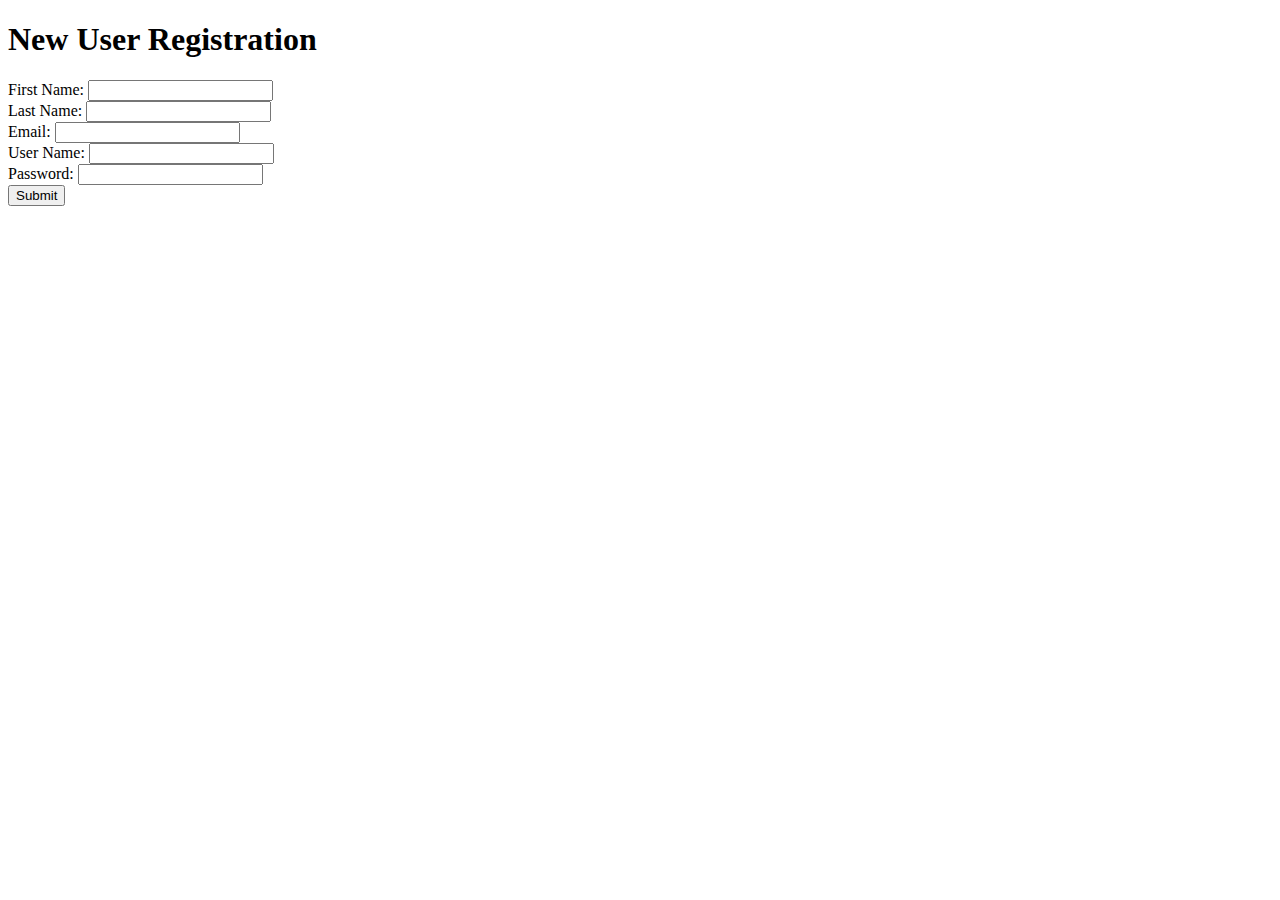
==== src/main/resources/templates/registration.html @ e4b9f13a "registration added" ====
<!DOCTYPE html>
<html lang="en" xmlns:th="www.thymeleaf.org">
<head>
    <meta charset="UTF-8">
    <title>Registration Form</title>
    <nav th:replace="base :: csslinks"></nav>
</head>
<body>
<nav th:replace="base :: navbar"></nav>
<div class="container">
    <h1>New User Registration</h1>
    <form autocomplete="off" action="#" th:action="@{/register}"
          th:object="${user}" method="post">
        <div class="form-group">
            <label for="firstName">First Name:</label>
            <input type="text" th:field="*{firstName}" class="form-control"><br/>
            <span th:if="${#fields.hasErrors('firstName')}"
                  th:errors="*{firstName}"></span>
        </div>
        <div class="form-group">
            <label for="lastName">Last Name:</label>
            <input type="text" th:field="*{lastName}" class="form-control"><br/>
            <span th:if="${#fields.hasErrors('lastName')}"
                  th:errors="*{lastName}"></span>
        </div>
        <div class="form-group">
            <label for="email">Email:</label>
            <input type="text" th:field="*{email}" class="form-control"><br/>
            <span th:if="${#fields.hasErrors('email')}"
                  th:errors="*{email}"></span>
        </div>
        <div class="form-group">
            <label for="username">User Name:</label>
            <input type="text" th:field="*{username}" class="form-control"><br/>
            <span th:if="${#fields.hasErrors('username')}"
                  th:errors="*{username}"></span>
        </div>
        <div class="form-group">
            <label for="password">Password:</label>
            <input type="text" th:field="*{password}" class="form-control"><br/>
            <span th:if="${#fields.hasErrors('password')}"
                  th:errors="*{password}"></span>
        </div>
        <button type="submit" class="btn btn-info btn-lg">Submit</button><br/><br/>
    </form>
</div>
<th:block th:replace="base :: jslinks"></th:block>
</body>
</html>
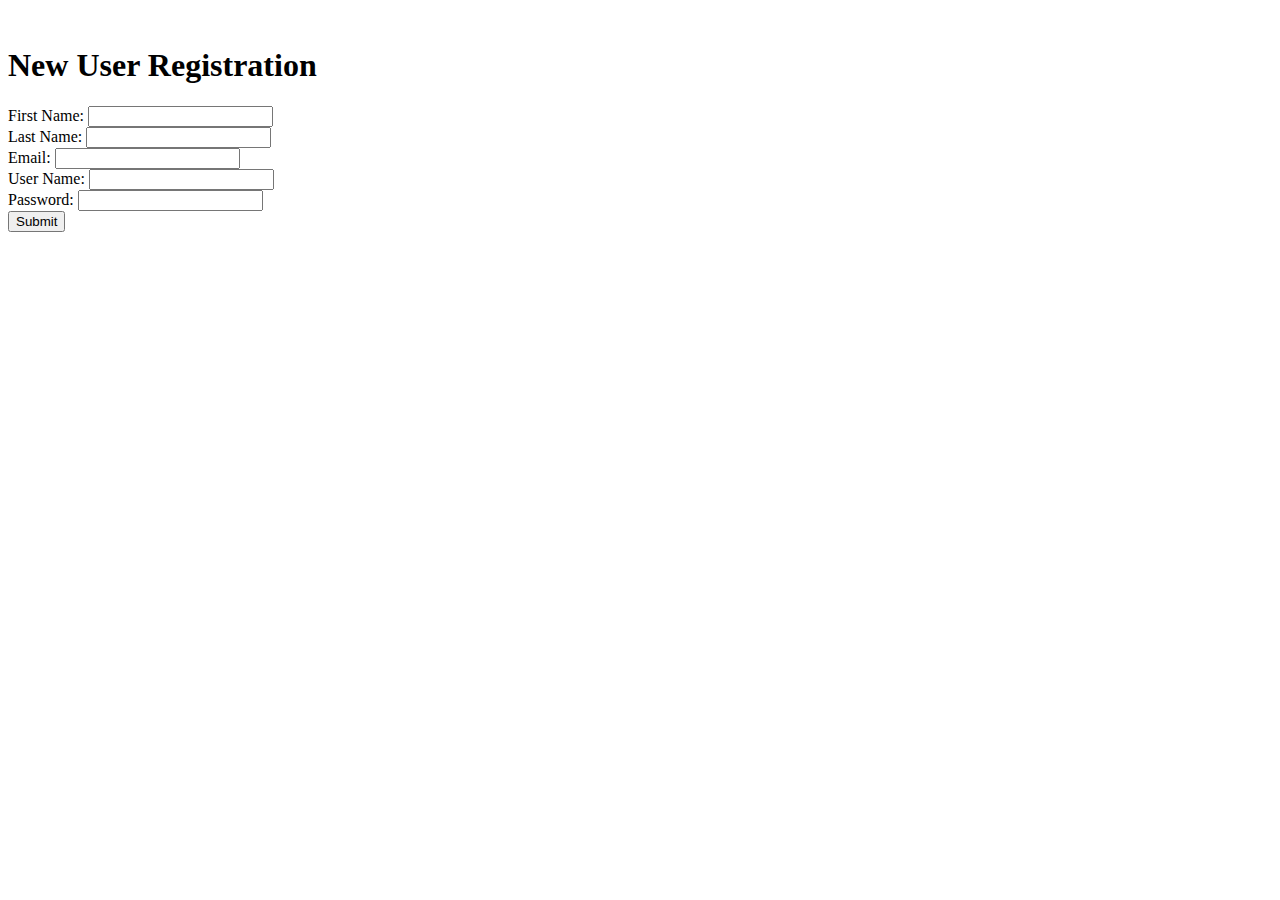
==== commit ec7933b1: "minor update" ====
--- a/src/main/resources/templates/registration.html
+++ b/src/main/resources/templates/registration.html
@@ -7,6 +7,7 @@
 </head>
 <body>
 <nav th:replace="base :: navbar"></nav>
+<br/>
 <div class="container">
     <h1>New User Registration</h1>
     <form autocomplete="off" action="#" th:action="@{/register}"
